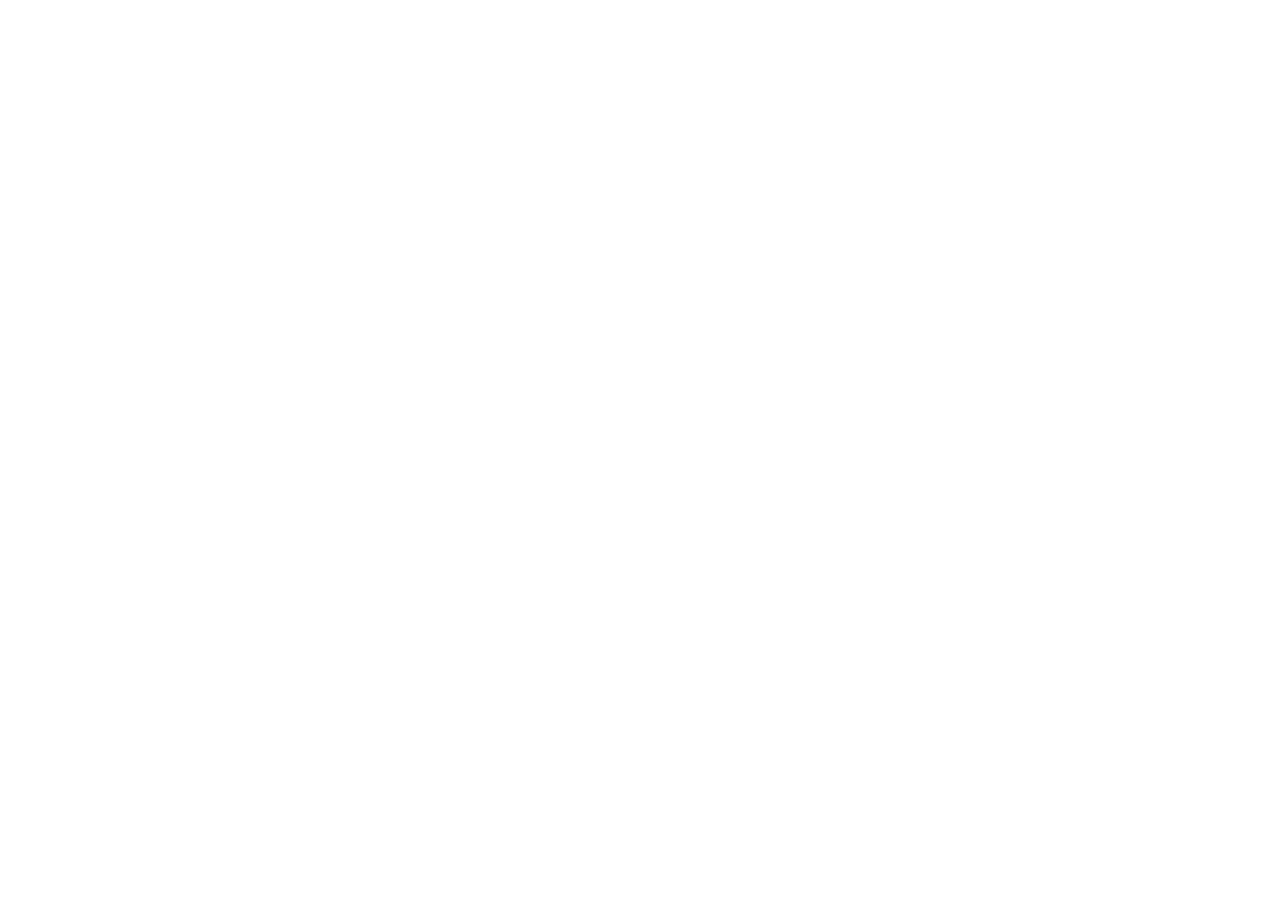
==== index.html @ 035a3306 "setting up the repository and the home page" ====
<!DOCTYPE html>
<html lang="en">
<head>
    <meta charset="UTF-8">
    <meta http-equiv="X-UA-Compatible" content="IE=edge">
    <meta name="viewport" content="width=device-width, initial-scale=1.0">
    <title>Suchi Food App</title>
</head>
<body>
    
</body>
</html>
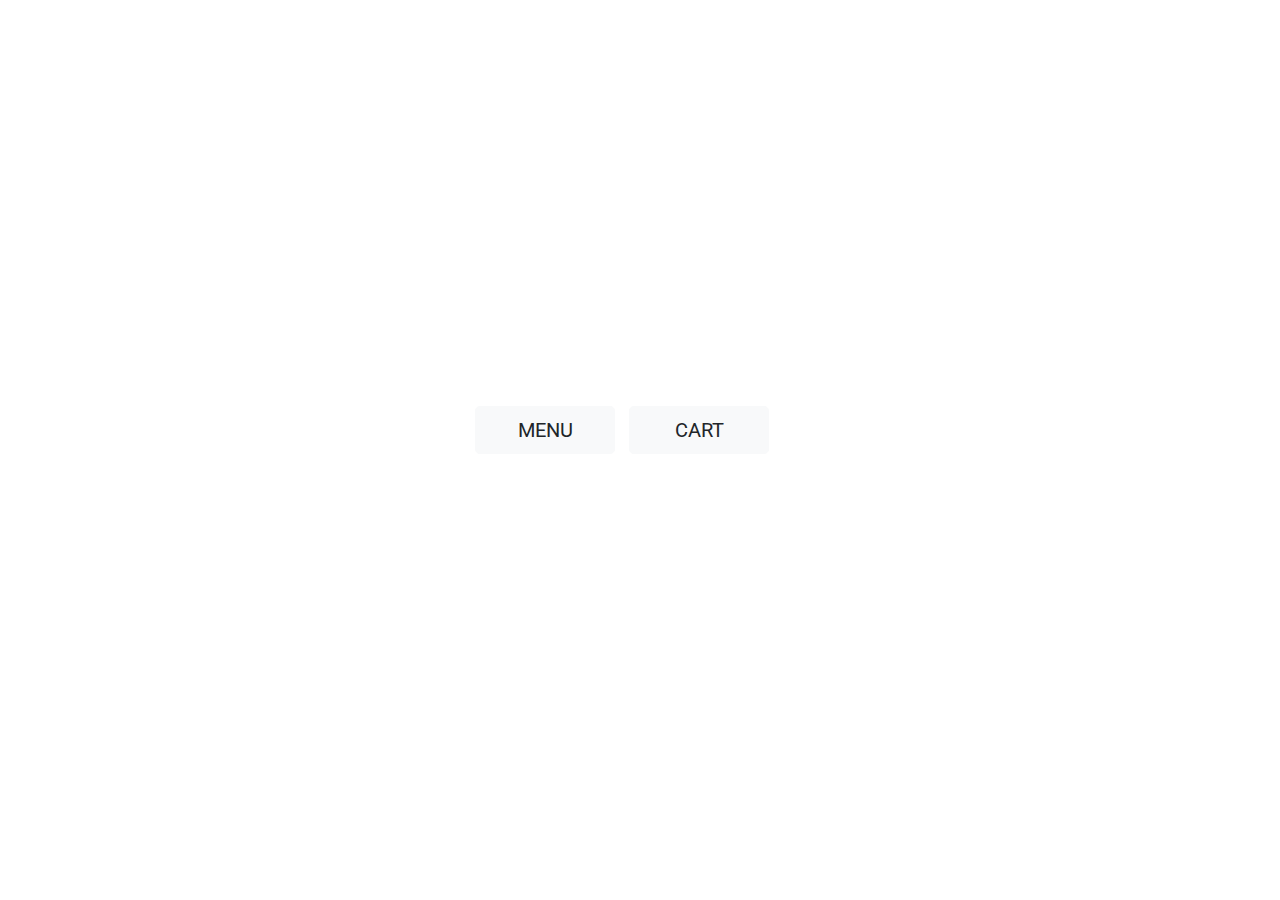
==== commit 352205ea: "added some icons chevron right and left" ====
--- a/index.html
+++ b/index.html
@@ -1,12 +1,58 @@
 <!DOCTYPE html>
 <html lang="en">
+
 <head>
     <meta charset="UTF-8">
     <meta http-equiv="X-UA-Compatible" content="IE=edge">
     <meta name="viewport" content="width=device-width, initial-scale=1.0">
+    <!-- custome css file -->
+    <link rel="stylesheet" href="css/style.css">
+
+    <!-- BOOTSTRAP LOCAL -->
+    <link rel="stylesheet" href="css/bootstrap.css">
+
+    <!-- bootstrap cdn -->
+    <!-- Latest compiled and minified CSS -->
+    <link rel="stylesheet" href="https://cdn.jsdelivr.net/npm/bootstrap@4.6.1/dist/css/bootstrap.min.css">
+    <!-- jQuery library -->
+    <script src="https://cdn.jsdelivr.net/npm/jquery@3.6.0/dist/jquery.slim.min.js"></script>
+    <!-- Popper JS -->
+    <script src="https://cdn.jsdelivr.net/npm/popper.js@1.16.1/dist/umd/popper.min.js"></script>
+    <!-- Latest compiled JavaScript -->
+    <script src="https://cdn.jsdelivr.net/npm/bootstrap@4.6.1/dist/js/bootstrap.bundle.min.js"></script>
     <title>Suchi Food App</title>
 </head>
+<style>
+    body {
+        background-image: url(./img/background.svg);
+        background-repeat: no-repeat;
+        background-size: cover;
+    }
+</style>
+
 <body>
-    
+    <main>
+        <div class="container">
+            <div class="row">
+                <div class="col-md-12 col-sm-12">
+                    <div id="contents">
+                        <h2 class="htext1 text-white">Welcome to <strong>Sushi</strong> Restaurant</h2>
+                        <p class="text-white text-center mt-4 htext2">People eat with their eyes and Sushi creates an
+                            easy way for <br> customers to order when they can
+                            see beautiful photos of your food</p>
+                        <div class="row">
+                            <div class="col-md-4"></div>
+                            <div class="col-md-4 col-sm-12">
+                                <a class="btn btn-light btn-lg menu" href="#">MENU</a>
+                                <a class="btn btn-light btn-lg cart" href="#">CART</a>
+                            </div>
+                            <div class="col-md-4"></div>
+                        </div>
+                    </div>
+                </div>
+            </div>
+        </div>
+    </main>
 </body>
+
 </html>--- a/css/style.css
+++ b/css/style.css
@@ -0,0 +1,23 @@
+@import url('https://fonts.googleapis.com/css2?family=Roboto:ital@1&display=swap');
+
+/* HOME PAGE styles */
+.htext1{
+    top: 10em;
+    text-align: center;
+    font-weight: 300;
+    font-size: 35px;
+    letter-spacing: 4px;
+    margin-top: 16rem;
+}
+
+strong{
+    font-weight:900;
+}
+
+.cart, .menu{
+    width: 7em;
+    border-radius: 0px;
+    margin-left: 10px;
+    margin-top: 1em;
+}
+
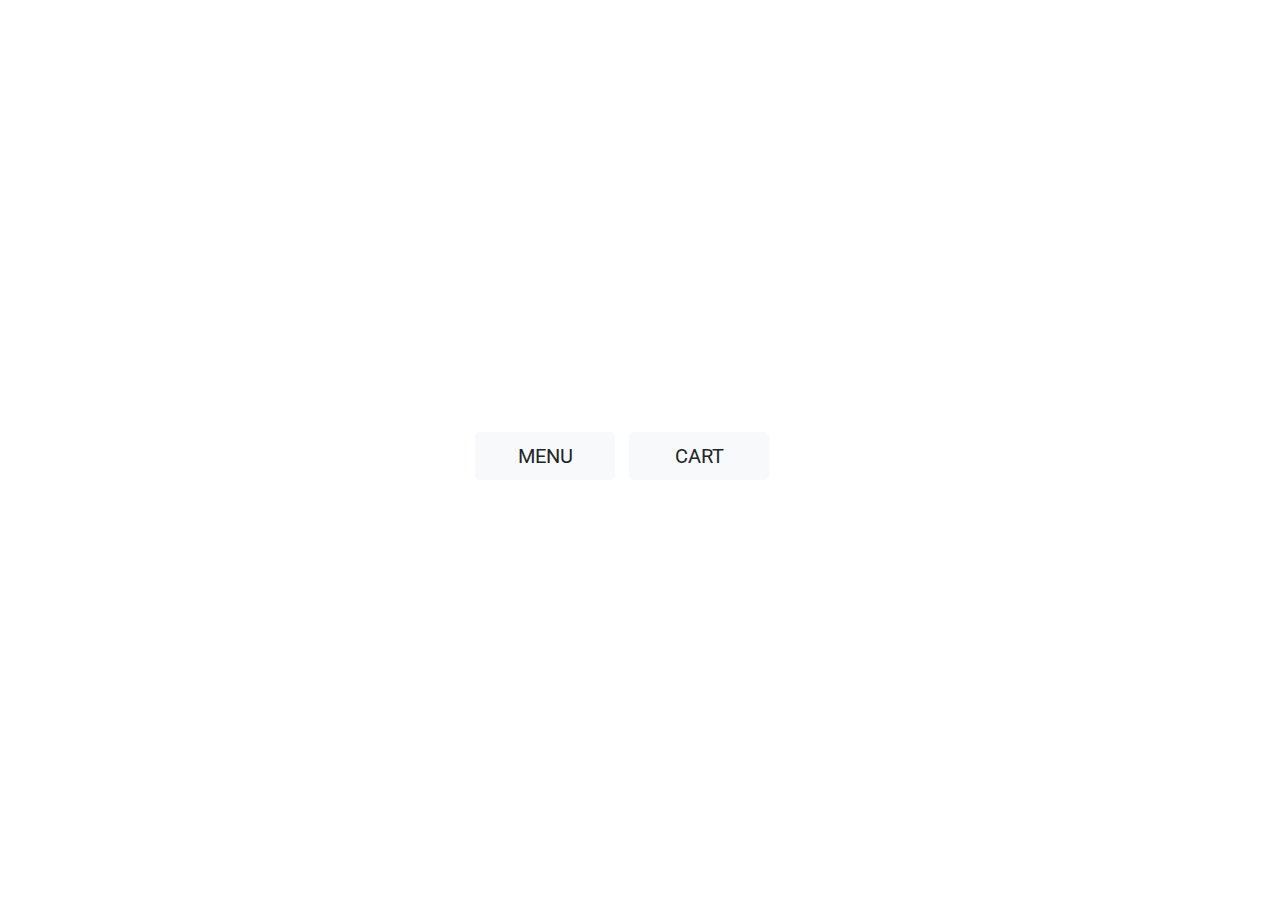
==== commit 85822030: "working on the menu page" ====
--- a/index.html
+++ b/index.html
@@ -36,14 +36,20 @@
             <div class="row">
                 <div class="col-md-12 col-sm-12">
                     <div id="contents">
-                        <h2 class="htext1 text-white">Welcome to <strong>Sushi</strong> Restaurant</h2>
+                        <h2 class="htext1 text-white">Welcome to <strong class="strong">Sushi</strong> Restaurant</h2>
                         <p class="text-white text-center mt-4 htext2">People eat with their eyes and Sushi creates an
                             easy way for <br> customers to order when they can
                             see beautiful photos of your food</p>
+                            <div class="row">
+                                <div class="col-md-12 col-sm-12">
+                                    <img class="chevs" src="img/keyboard_arrow_left_24px.svg" alt="chevron-left">
+                                    <img class="float-right chevs" src="img/keyboard_arrow_right_24px.svg" alt="chevron-right">
+                                </div>
+                            </div>
                         <div class="row">
                             <div class="col-md-4"></div>
                             <div class="col-md-4 col-sm-12">
-                                <a class="btn btn-light btn-lg menu" href="#">MENU</a>
+                                <a class="btn btn-light btn-lg menu" href="menu.html">MENU</a>
                                 <a class="btn btn-light btn-lg cart" href="#">CART</a>
                             </div>
                             <div class="col-md-4"></div>
--- a/css/style.css
+++ b/css/style.css
@@ -4,13 +4,13 @@
 .htext1{
     top: 10em;
     text-align: center;
-    font-weight: 300;
+    font-weight: 400;
     font-size: 35px;
     letter-spacing: 4px;
     margin-top: 16rem;
 }
 
-strong{
+.strong{
     font-weight:900;
 }
 
@@ -21,3 +21,28 @@
     margin-top: 1em;
 }
 
+.chevs{
+    width: 13px;
+    cursor: pointer;
+}
+
+/* ALL STYLES FOR MENU SECTION */
+
+.leftNav{
+    box-shadow: 12px 11px 15px 2px #0000007c;
+    background-color: rgb(0, 0, 0);
+    height: 36em;
+    width: 6em;
+    border-radius: 20px;
+}
+
+.menuHead{
+    text-decoration: underline #F1D5BB;
+
+}
+strong{
+    font-weight:100;
+}
+
+
+
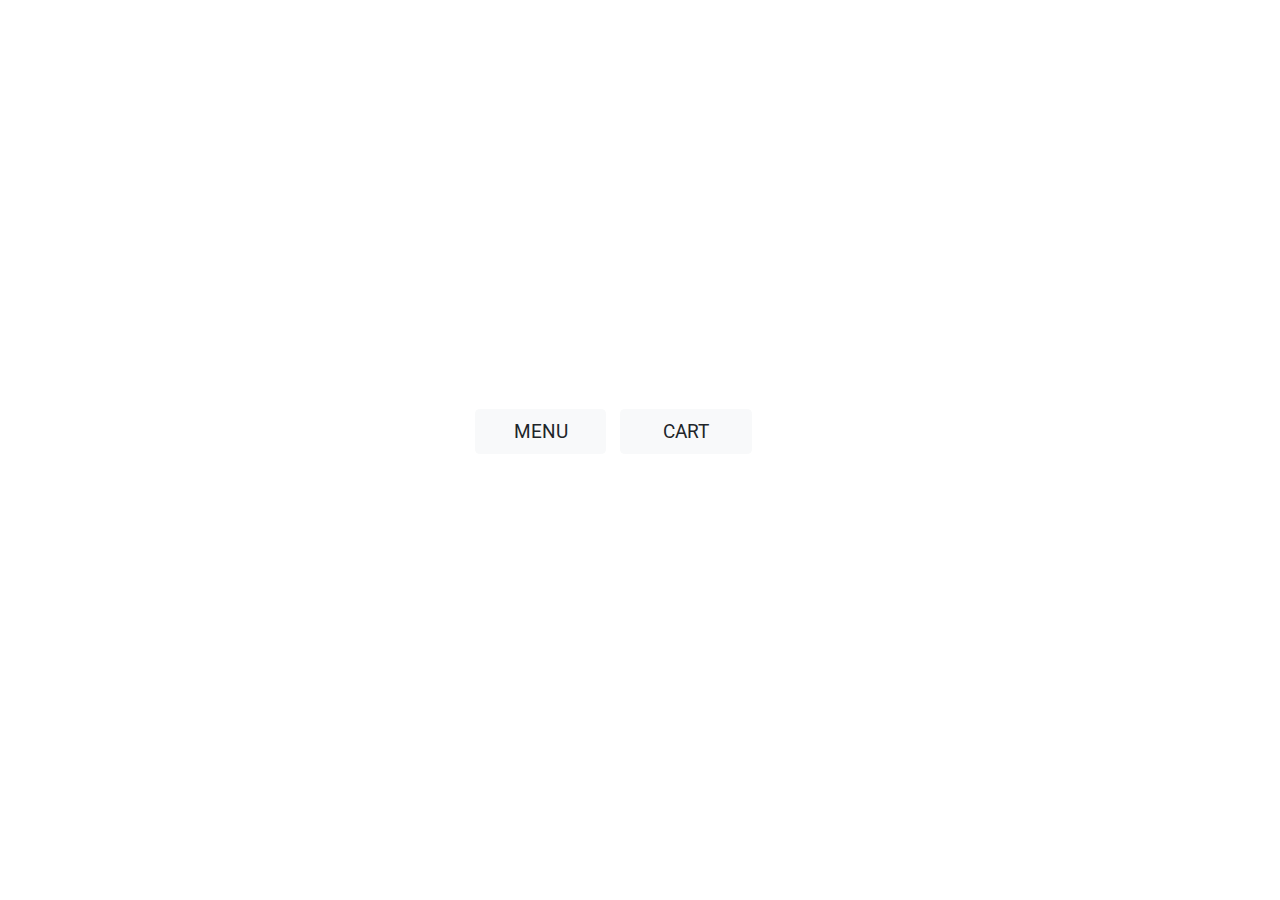
==== commit fe3736e5: "added favicon" ====
--- a/index.html
+++ b/index.html
@@ -7,9 +7,12 @@
     <meta name="viewport" content="width=device-width, initial-scale=1.0">
     <!-- custome css file -->
     <link rel="stylesheet" href="css/style.css">
+    <!-- favicon -->
+    <link rel="icon" href="img/icons/S..png">
 
     <!-- BOOTSTRAP LOCAL -->
     <link rel="stylesheet" href="css/bootstrap.css">
+    <link rel="stylesheet" href="https://www.w3schools.com/w3css/4/w3.css">
 
     <!-- bootstrap cdn -->
     <!-- Latest compiled and minified CSS -->
@@ -43,14 +46,14 @@
                             <div class="row">
                                 <div class="col-md-12 col-sm-12">
                                     <img class="chevs" src="img/keyboard_arrow_left_24px.svg" alt="chevron-left">
-                                    <img class="float-right chevs" src="img/keyboard_arrow_right_24px.svg" alt="chevron-right">
+                                    <img class="float-right chevs" src="img/keyboard_arrow_right_24px.svg" alt="chevron-rig0ht">
                                 </div>
                             </div>
                         <div class="row">
                             <div class="col-md-4"></div>
                             <div class="col-md-4 col-sm-12">
                                 <a class="btn btn-light btn-lg menu" href="menu.html">MENU</a>
-                                <a class="btn btn-light btn-lg cart" href="#">CART</a>
+                                <a class="btn btn-light btn-lg cart" href="cart.html">CART</a>
                             </div>
                             <div class="col-md-4"></div>
                         </div>
--- a/css/style.css
+++ b/css/style.css
@@ -1,7 +1,7 @@
 @import url('https://fonts.googleapis.com/css2?family=Roboto:ital@1&display=swap');
 
 /* HOME PAGE styles */
-.htext1{
+.htext1 {
     top: 10em;
     text-align: center;
     font-weight: 400;
@@ -10,25 +10,26 @@
     margin-top: 16rem;
 }
 
-.strong{
-    font-weight:900;
+.strong {
+    font-weight: 900;
 }
 
-.cart, .menu{
+.cart,
+.menu {
     width: 7em;
     border-radius: 0px;
     margin-left: 10px;
     margin-top: 1em;
 }
 
-.chevs{
+.chevs {
     width: 13px;
     cursor: pointer;
 }
 
 /* ALL STYLES FOR MENU SECTION */
 
-.leftNav{
+.leftNav {
     box-shadow: 12px 11px 15px 2px #0000007c;
     background-color: rgb(0, 0, 0);
     height: 36em;
@@ -36,13 +37,113 @@
     border-radius: 20px;
 }
 
-.menuHead{
+.menuHead {
     text-decoration: underline #F1D5BB;
 
 }
-strong{
-    font-weight:100;
+
+strong {
+    font-weight: 100;
 }
 
+/* #navContB {
+    background-color: #F1D5BB;
+    
+} */
+/* img{
+    position: relative;
+    bottom: 20px;
+} */
+/* .try{
+    color: rgb(255, 255, 255);
+    
+}
+
+.bkgIcons:hover{
+    background-color: #F1D5BB;
+} */
 
 
+/* CSS FOR CART SECTION ONLY */
+
+.cartbg {
+    width: 100%;
+    height: 444px;
+    background-color: #F1D5BB;
+    padding: 20px;
+}
+
+.foods {
+    width: 80%;
+    border-radius: 50px;
+}
+
+ul {
+    list-style: none;
+    display: inline-flex;
+    position: relative;
+    right: 5em;
+
+}
+
+.adder {
+    background-color: white;
+}
+
+li {
+    padding: 17px;
+    position: relative;
+}
+
+.close {
+    margin-top: 10px;
+    color: rgb(0, 0, 0);
+}
+
+.bkgside2 {
+    background-color: #F1D5BB;
+    width: 350px;
+    height: 200px;
+    padding: 17px;
+
+}
+
+.bt {
+    background-color: rgb(0, 0, 0);
+    color: white;
+    width: 16em;
+    height: 3em;
+    font-size: 20px;
+}
+
+.bt2 {
+    background-color: rgb(0, 0, 0);
+    color: white;
+    width: 16em;
+    height: 3em;
+    font-size: 20px;
+
+}
+
+.inputpromo{
+    margin-bottom: 20px;
+    border-color: none;
+    width: 16em;
+    height: 3em;
+    padding: 4px;
+    outline: none;
+    border: none;
+}
+
+.inputpromo:focus{
+    border: none;
+    outline: none;
+}
+
+.bkgunder {
+    width: 350px;
+    height: 245px;
+    padding: 17px;
+
+    border: 1px solid #F1D5BB;
+}